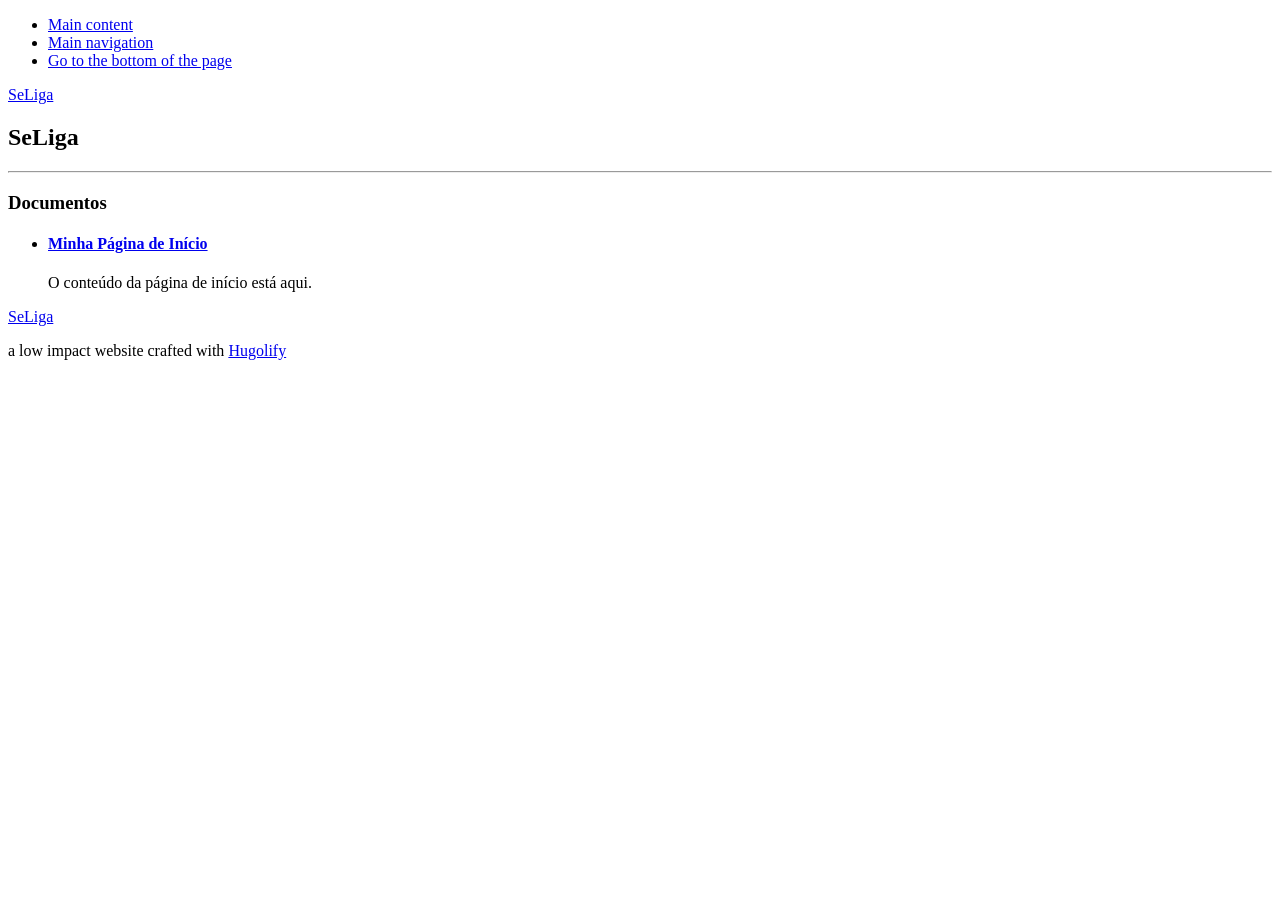
==== index.html @ 5e29ab82 "deploy: 48014aeebdc3ec1e67482d3c391832c20ad41048" ====
<!doctype html><html lang=pt-br dir=ltr><head><meta name=generator content="Hugo 0.150.0"><meta charset=utf-8><meta name=viewport content="width=device-width,initial-scale=1"><link rel=stylesheet href="/2025-2.Seliga/assets/css/main.min.c43a312e942822fa3a3b0bd4fd420f79f528ded1a766b28da98bfbde454e3f0e.css" integrity="sha256-xDoxLpQoIvo6OwvU/UIPefUo3tGnZrKNqYv73kVOPw4=" media=all><link rel=canonical href=https://unb-mds.github.io/2025-2.Seliga/><title>SeLiga | SeLiga</title><meta name=description content><meta property="og:title" content="SeLiga | SeLiga"><meta property="og:description" content><meta property="og:url" content="https://unb-mds.github.io/2025-2.Seliga/"><meta property="og:type" content="website"><meta property="og:locale" content="en"><meta property="og:site_name" content="SeLiga"><meta name=twitter:title content="SeLiga | SeLiga"><meta name=twitter:description content><meta name=twitter:card content="summary"><meta name=msapplication-TileColor content="#000000"><meta name=theme-color content="#000000"><link rel=alternate type=application/rss+xml href=https://unb-mds.github.io/2025-2.Seliga/index.xml title=SeLiga><meta name=robots content="index, follow"></head><body class="preload home-page"><ul class="nav nav-accessibility"><li><a href=#main>Main content</a></li><li><a href=#navigation>Main navigation</a></li><li><a href=#footer>Go to the bottom of the page</a></li></ul><header role=banner><nav role=navigation aria-label="Main navigation"><div class=container><a class=logo href=https://unb-mds.github.io/2025-2.Seliga/ aria-label="SeLiga, go to home">SeLiga</a></div></nav></header><main id=main role=main tabindex=-1><div class="container py-4"><h2>SeLiga</h2><p></p><hr><h3>Documentos</h3><ul class=list-unstyled><li><h4><a href=/2025-2.Seliga/docs/inicio.md/>Minha Página de Início</a></h4><p><p>O conteúdo da página de início está aqui.</p></p></li></ul></div></main><footer role=contentinfo id=footer><div class=container><div class=top><a class=logo href=https://unb-mds.github.io/2025-2.Seliga/ aria-label="SeLiga, go to home">SeLiga</a></div><div class=bottom></div><p class=hugolify>a low impact website crafted with <a href=https://www.hugolify.io target=_blank rel="noopener noreferrer" title="« Hugolify » - external link">Hugolify</a></p></div></footer><script>window.i18n={},window.i18n.close="Close",window.i18n.next="Next",window.i18n.previous="Previous",window.i18n.carousel={},window.i18n.carousel.carousel="Carousel",window.i18n.carousel.first="Go to first slide",window.i18n.carousel.last="Go to last slide",window.i18n.carousel.next="Next slide",window.i18n.carousel.pageX="Go to page %s",window.i18n.carousel.pause="Pause autoplay",window.i18n.carousel.play="Start autoplay",window.i18n.carousel.previous="Previous slide",window.i18n.carousel.select="Change slide or slides to show",window.i18n.carousel.slide="Slide",window.i18n.carousel.slideLabel="Slide %s of %s",window.i18n.carousel.slideX="Go to slide %s",window.i18n.form={},window.i18n.form.error="Error: something wrong",window.i18n.form.success="Form successfully submitted. Thank you!"</script><script src=/2025-2.Seliga/assets/js/main.c7e559c754100b777749f2171e146bb2234e418206f8f6fd800df87614049b84.js integrity="sha256-x+VZx1QQC3d3SfIXHhRrsiNOQYIG+Pb9gA34dhQEm4Q=" defer></script></body></html>
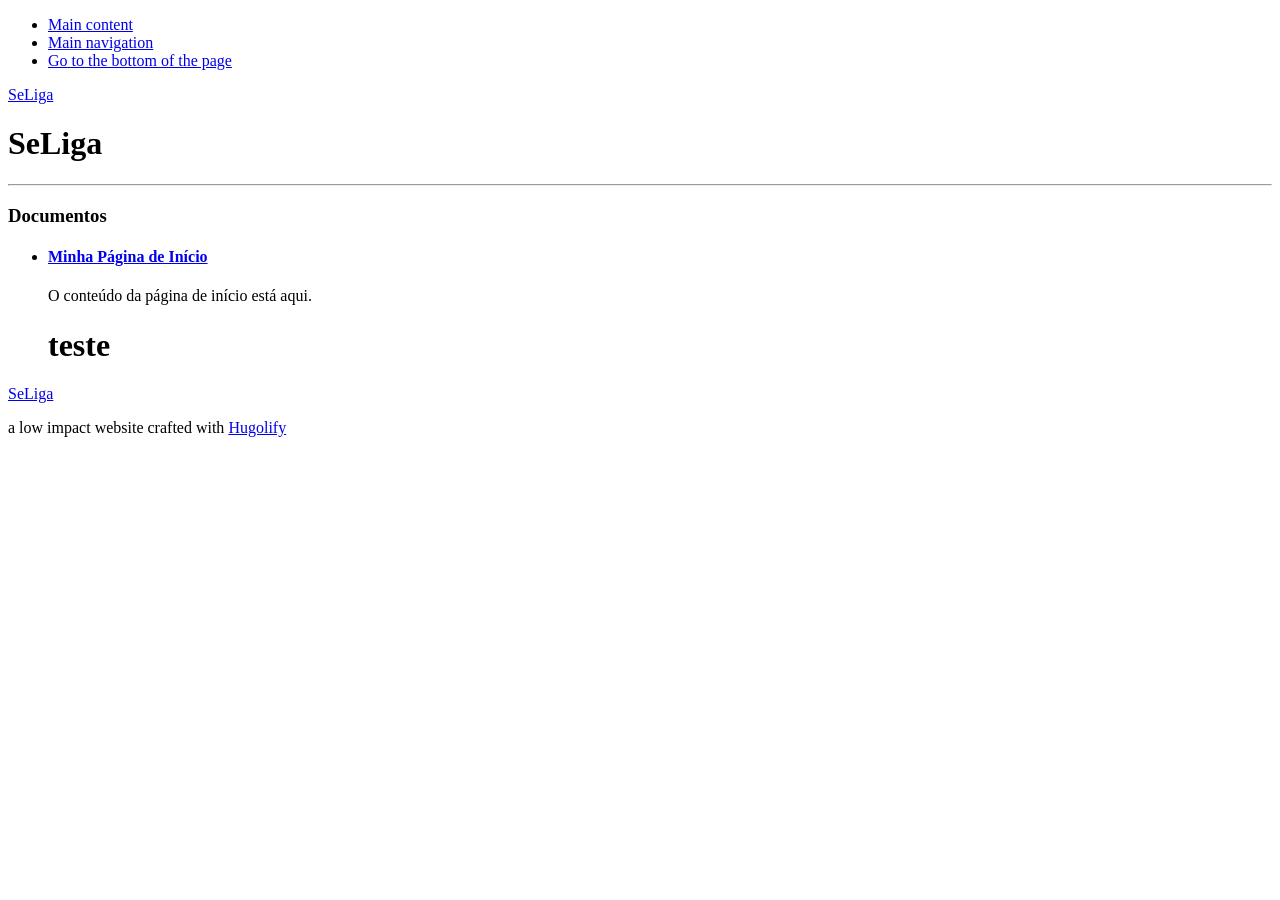
==== commit 613dfa6a: "deploy: 3c5e834a2ba256664d77c62bfd24fd9c0b11f297" ====
--- a/index.html
+++ b/index.html
@@ -1 +1 @@
-<!doctype html><html lang=pt-br dir=ltr><head><meta name=generator content="Hugo 0.150.0"><meta charset=utf-8><meta name=viewport content="width=device-width,initial-scale=1"><link rel=stylesheet href="/2025-2.Seliga/assets/css/main.min.c43a312e942822fa3a3b0bd4fd420f79f528ded1a766b28da98bfbde454e3f0e.css" integrity="sha256-xDoxLpQoIvo6OwvU/UIPefUo3tGnZrKNqYv73kVOPw4=" media=all><link rel=canonical href=https://unb-mds.github.io/2025-2.Seliga/><title>SeLiga | SeLiga</title><meta name=description content><meta property="og:title" content="SeLiga | SeLiga"><meta property="og:description" content><meta property="og:url" content="https://unb-mds.github.io/2025-2.Seliga/"><meta property="og:type" content="website"><meta property="og:locale" content="en"><meta property="og:site_name" content="SeLiga"><meta name=twitter:title content="SeLiga | SeLiga"><meta name=twitter:description content><meta name=twitter:card content="summary"><meta name=msapplication-TileColor content="#000000"><meta name=theme-color content="#000000"><link rel=alternate type=application/rss+xml href=https://unb-mds.github.io/2025-2.Seliga/index.xml title=SeLiga><meta name=robots content="index, follow"></head><body class="preload home-page"><ul class="nav nav-accessibility"><li><a href=#main>Main content</a></li><li><a href=#navigation>Main navigation</a></li><li><a href=#footer>Go to the bottom of the page</a></li></ul><header role=banner><nav role=navigation aria-label="Main navigation"><div class=container><a class=logo href=https://unb-mds.github.io/2025-2.Seliga/ aria-label="SeLiga, go to home">SeLiga</a></div></nav></header><main id=main role=main tabindex=-1><div class="container py-4"><h2>SeLiga</h2><p></p><hr><h3>Documentos</h3><ul class=list-unstyled><li><h4><a href=/2025-2.Seliga/docs/inicio.md/>Minha Página de Início</a></h4><p><p>O conteúdo da página de início está aqui.</p></p></li></ul></div></main><footer role=contentinfo id=footer><div class=container><div class=top><a class=logo href=https://unb-mds.github.io/2025-2.Seliga/ aria-label="SeLiga, go to home">SeLiga</a></div><div class=bottom></div><p class=hugolify>a low impact website crafted with <a href=https://www.hugolify.io target=_blank rel="noopener noreferrer" title="« Hugolify » - external link">Hugolify</a></p></div></footer><script>window.i18n={},window.i18n.close="Close",window.i18n.next="Next",window.i18n.previous="Previous",window.i18n.carousel={},window.i18n.carousel.carousel="Carousel",window.i18n.carousel.first="Go to first slide",window.i18n.carousel.last="Go to last slide",window.i18n.carousel.next="Next slide",window.i18n.carousel.pageX="Go to page %s",window.i18n.carousel.pause="Pause autoplay",window.i18n.carousel.play="Start autoplay",window.i18n.carousel.previous="Previous slide",window.i18n.carousel.select="Change slide or slides to show",window.i18n.carousel.slide="Slide",window.i18n.carousel.slideLabel="Slide %s of %s",window.i18n.carousel.slideX="Go to slide %s",window.i18n.form={},window.i18n.form.error="Error: something wrong",window.i18n.form.success="Form successfully submitted. Thank you!"</script><script src=/2025-2.Seliga/assets/js/main.c7e559c754100b777749f2171e146bb2234e418206f8f6fd800df87614049b84.js integrity="sha256-x+VZx1QQC3d3SfIXHhRrsiNOQYIG+Pb9gA34dhQEm4Q=" defer></script></body></html>+<!doctype html><html lang=pt-br dir=ltr><head><meta name=generator content="Hugo 0.150.0"><meta charset=utf-8><meta name=viewport content="width=device-width,initial-scale=1"><link rel=stylesheet href="/2025-2-Seliga/assets/css/main.min.c43a312e942822fa3a3b0bd4fd420f79f528ded1a766b28da98bfbde454e3f0e.css" integrity="sha256-xDoxLpQoIvo6OwvU/UIPefUo3tGnZrKNqYv73kVOPw4=" media=all><link rel=canonical href=https://unb-mds.github.io/2025-2-Seliga/><title>SeLiga | SeLiga</title><meta name=description content><meta property="og:title" content="SeLiga | SeLiga"><meta property="og:description" content><meta property="og:url" content="https://unb-mds.github.io/2025-2-Seliga/"><meta property="og:type" content="website"><meta property="og:locale" content="en"><meta property="og:site_name" content="SeLiga"><meta name=twitter:title content="SeLiga | SeLiga"><meta name=twitter:description content><meta name=twitter:card content="summary"><meta name=msapplication-TileColor content="#000000"><meta name=theme-color content="#000000"><link rel=alternate type=application/rss+xml href=https://unb-mds.github.io/2025-2-Seliga/index.xml title=SeLiga><meta name=robots content="index, follow"></head><body class="preload home-page"><ul class="nav nav-accessibility"><li><a href=#main>Main content</a></li><li><a href=#navigation>Main navigation</a></li><li><a href=#footer>Go to the bottom of the page</a></li></ul><header role=banner><nav role=navigation aria-label="Main navigation"><div class=container><a class=logo href=https://unb-mds.github.io/2025-2-Seliga/ aria-label="SeLiga, go to home">SeLiga</a></div></nav></header><main id=main role=main tabindex=-1><div class="container py-4"><h1>SeLiga</h1><div class="content mb-4"></div><hr><h3>Documentos</h3><ul class=list-unstyled><li class=mb-3><h4><a href=/2025-2-Seliga/docs/inicio/>Minha Página de Início</a></h4><p><p>O conteúdo da página de início está aqui.</p><h1 id=teste>teste</h1></p></li></ul></div></main><footer role=contentinfo id=footer><div class=container><div class=top><a class=logo href=https://unb-mds.github.io/2025-2-Seliga/ aria-label="SeLiga, go to home">SeLiga</a></div><div class=bottom></div><p class=hugolify>a low impact website crafted with <a href=https://www.hugolify.io target=_blank rel="noopener noreferrer" title="« Hugolify » - external link">Hugolify</a></p></div></footer><script>window.i18n={},window.i18n.close="Close",window.i18n.next="Next",window.i18n.previous="Previous",window.i18n.carousel={},window.i18n.carousel.carousel="Carousel",window.i18n.carousel.first="Go to first slide",window.i18n.carousel.last="Go to last slide",window.i18n.carousel.next="Next slide",window.i18n.carousel.pageX="Go to page %s",window.i18n.carousel.pause="Pause autoplay",window.i18n.carousel.play="Start autoplay",window.i18n.carousel.previous="Previous slide",window.i18n.carousel.select="Change slide or slides to show",window.i18n.carousel.slide="Slide",window.i18n.carousel.slideLabel="Slide %s of %s",window.i18n.carousel.slideX="Go to slide %s",window.i18n.form={},window.i18n.form.error="Error: something wrong",window.i18n.form.success="Form successfully submitted. Thank you!"</script><script src=/2025-2-Seliga/assets/js/main.c7e559c754100b777749f2171e146bb2234e418206f8f6fd800df87614049b84.js integrity="sha256-x+VZx1QQC3d3SfIXHhRrsiNOQYIG+Pb9gA34dhQEm4Q=" defer></script></body></html>
